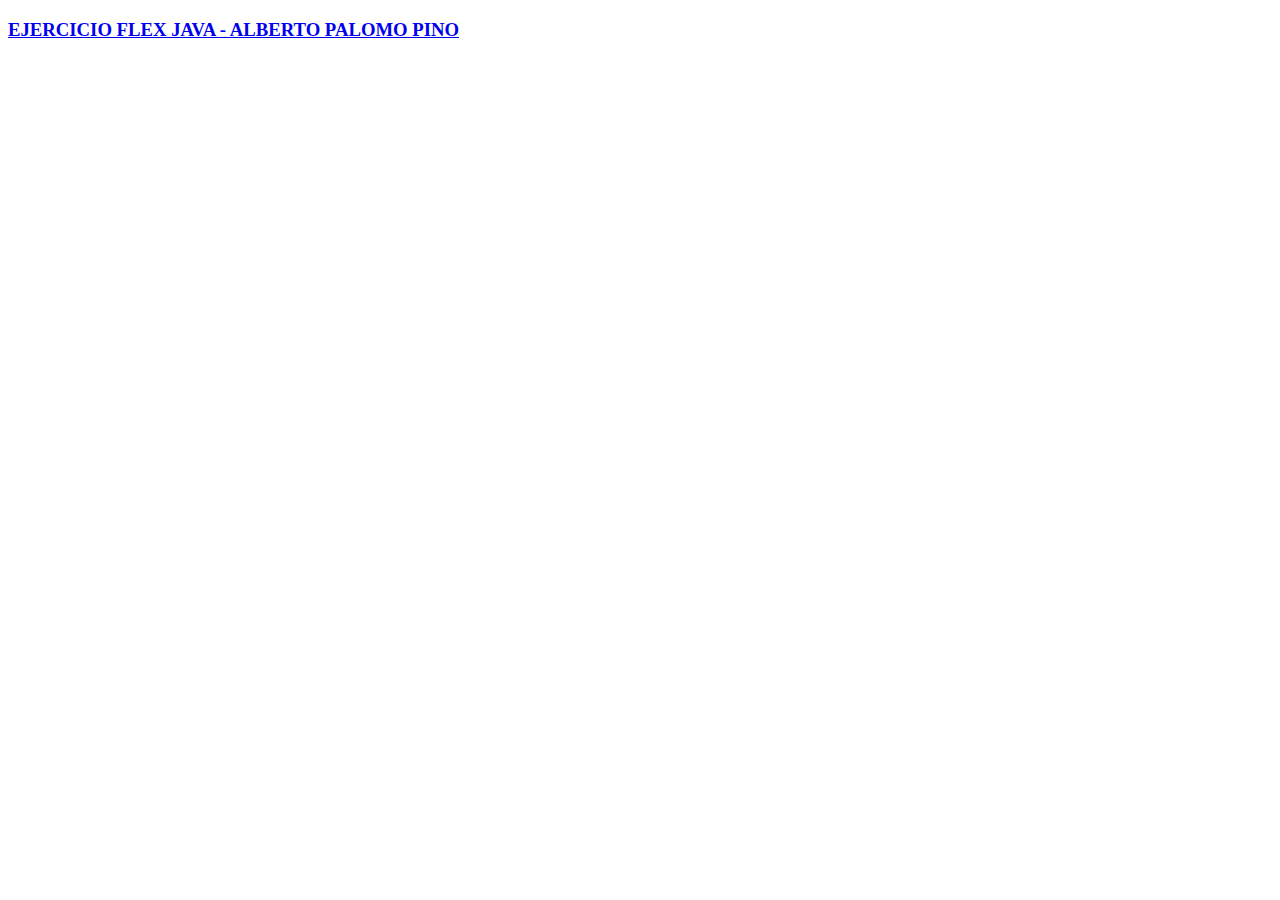
==== index.html @ cdc5fc46 "Create index.html" ====
<!DOCTYPE html>
<html lang="es">

<head>
    <meta charset="UTF-8">
    <meta http-equiv="X-UA-Compatible" content="IE=edge">
    <meta name="viewport" content="width=device-width, initial-scale=1.0">
    <title>P1 - Alberto Palomo Pino - 3T - 1DAM - Cenec 2022/2023</title>
    
</head>

<body>
    <nav>
        <a href="./EjercicioFS.html">
            <h3>EJERCICIO FLEX JAVA - ALBERTO PALOMO PINO</h3>
        </a>

    </nav>


</body>

</html>
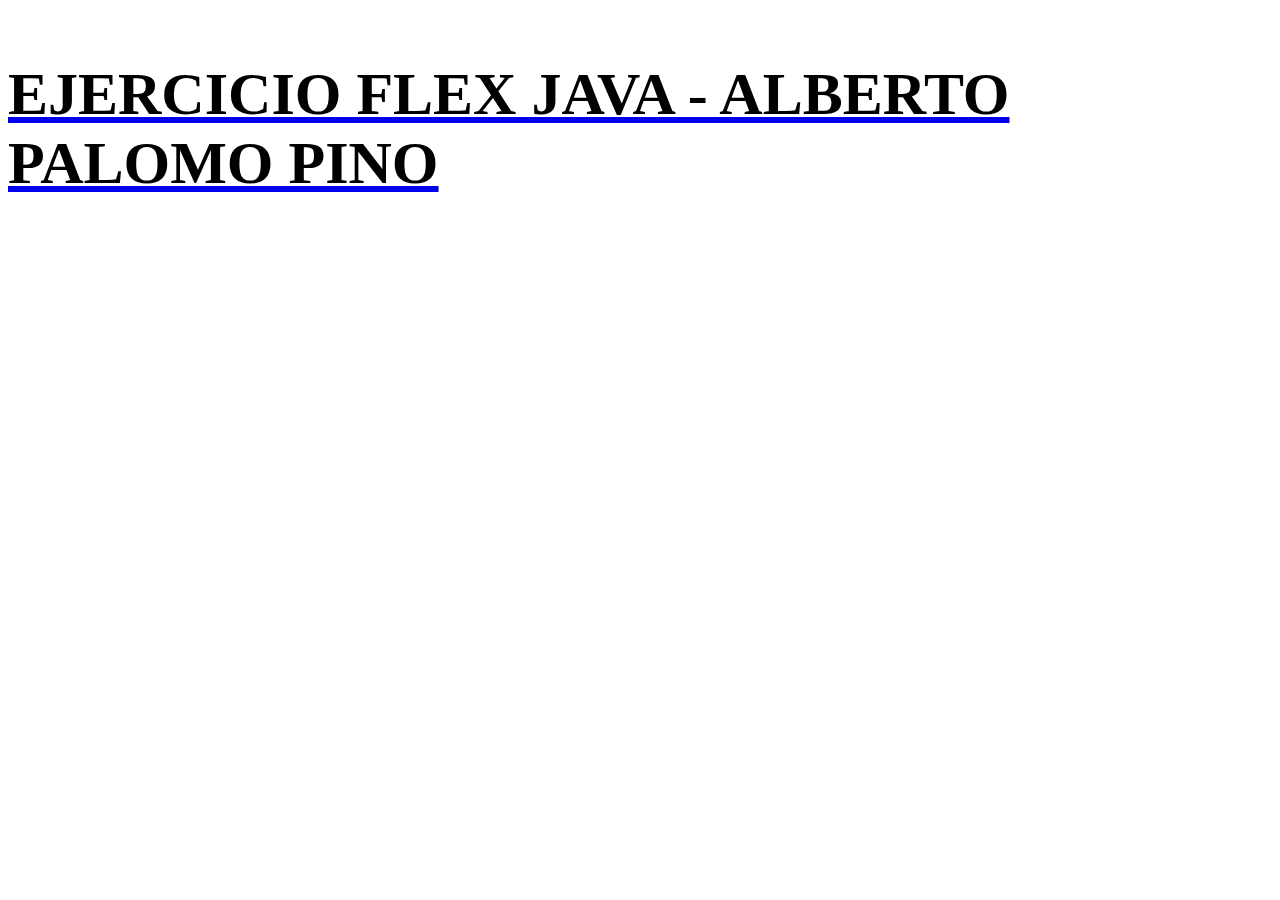
==== commit e0f9d59e: "Update index.html" ====
--- a/index.html
+++ b/index.html
@@ -6,6 +6,13 @@
     <meta http-equiv="X-UA-Compatible" content="IE=edge">
     <meta name="viewport" content="width=device-width, initial-scale=1.0">
     <title>P1 - Alberto Palomo Pino - 3T - 1DAM - Cenec 2022/2023</title>
+
+    <style>
+        h3 {
+            font-size: 60px;
+            color: black;
+        }
+    </style>
     
 </head>
 
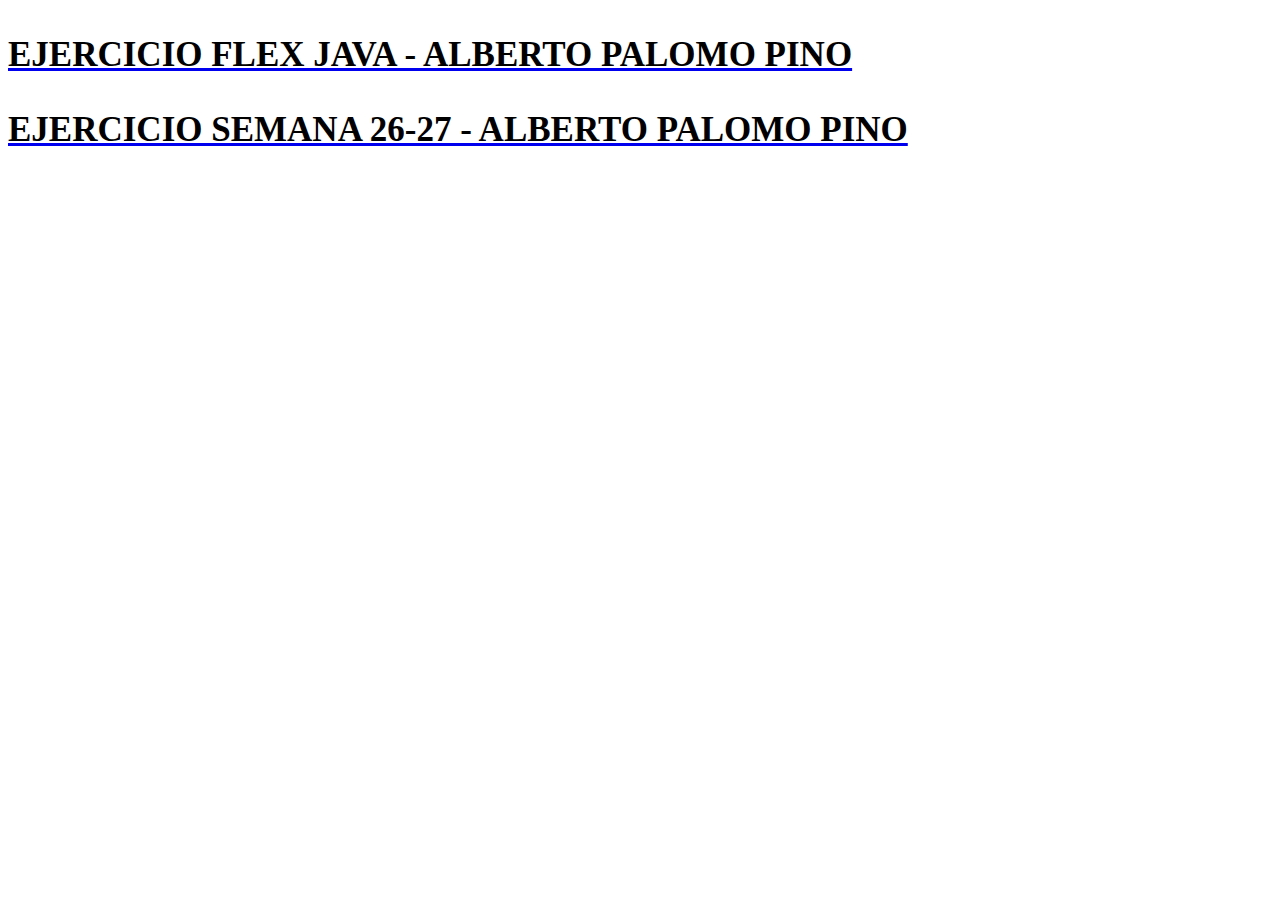
==== commit 192819ef: "Clase LMarcas 26/04/2023" ====
--- a/index.html
+++ b/index.html
@@ -9,7 +9,7 @@
 
     <style>
         h3 {
-            font-size: 60px;
+            font-size: 35px;
             color: black;
         }
     </style>
@@ -18,8 +18,12 @@
 
 <body>
     <nav>
-        <a href="./EjercicioFS.html">
+        <a href="./EjercicioFS.html" target="_blank">
             <h3>EJERCICIO FLEX JAVA - ALBERTO PALOMO PINO</h3>
+        </a>
+
+        <a href="./Ejercicio 26 - 27/Saludos.html" target="_blank">
+            <h3>EJERCICIO SEMANA 26-27 - ALBERTO PALOMO PINO</h3>
         </a>
 
     </nav>
